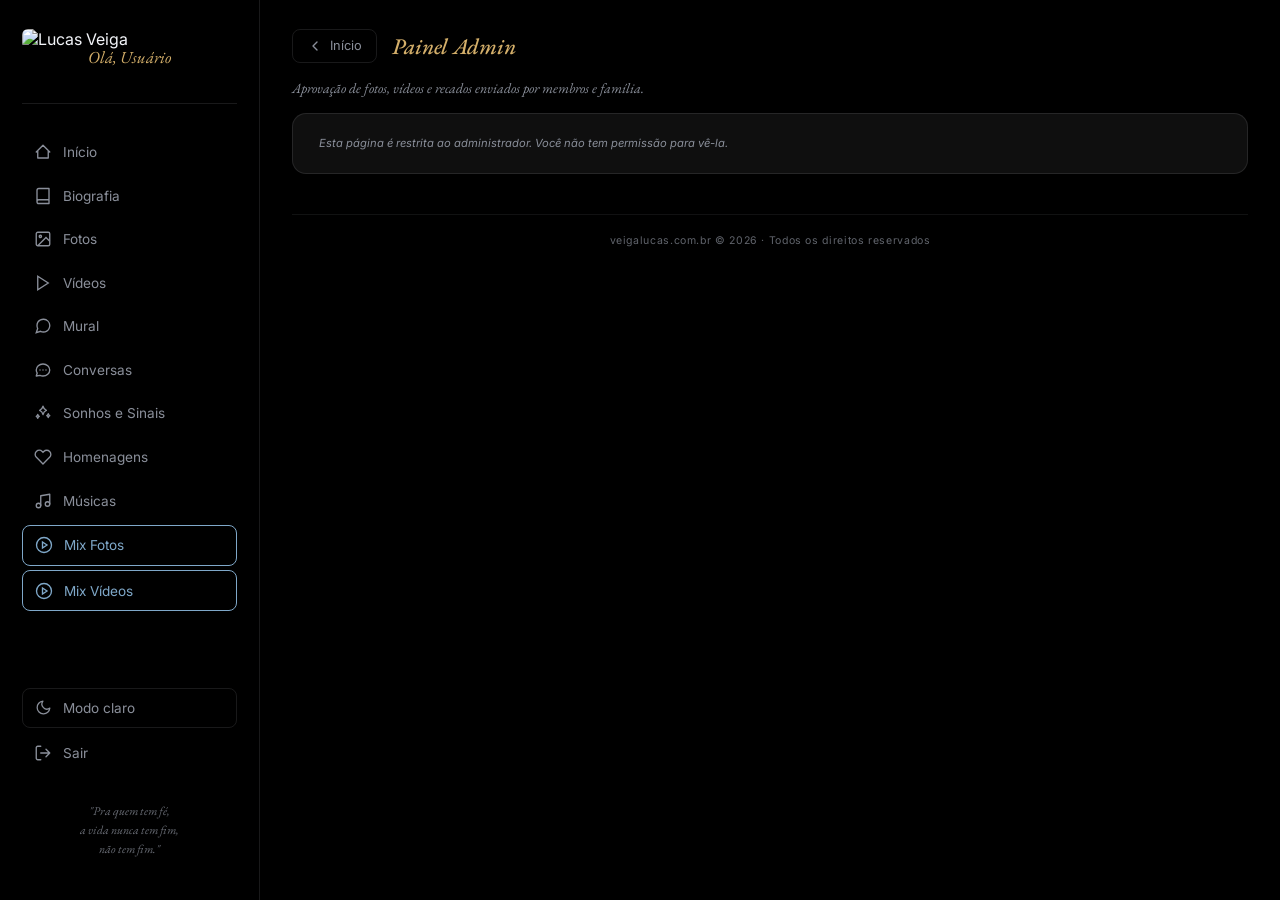
==== admin.html @ 3f037ad8 "primeira versão2" ====
<!DOCTYPE html>
<html lang="pt-BR">
<head>
<meta charset="UTF-8">
<meta name="viewport" content="width=device-width, initial-scale=1.0">
<title>Lucas Veiga — Painel Admin</title>
<link rel="preconnect" href="https://fonts.googleapis.com">
<link rel="preconnect" href="https://fonts.gstatic.com" crossorigin>
<link href="https://fonts.googleapis.com/css2?family=EB+Garamond:ital,wght@0,400;0,500;1,400&family=Inter:wght@300;400;500;600&display=swap" rel="stylesheet">
<link rel="stylesheet" href="css/membro.css">
<link rel="icon" type="image/png" href="images/logosemsig01_fundo_preto.png">
</head>
<body>

  <button id="menuToggle" class="menu-toggle" aria-label="Abrir menu">
    <svg width="22" height="22" viewBox="0 0 24 24" fill="none" stroke="currentColor" stroke-width="2">
      <path d="M3 6h18M3 12h18M3 18h18" stroke-linecap="round"/>
    </svg>
  </button>
  <div id="mobileHeader" class="mobile-header">
    <span class="mobile-logo">Lucas Veiga</span>
  </div>

  <div id="sidebarOverlay" class="sidebar-overlay"></div>

  <aside id="sidebar" class="sidebar">
    <button id="closeSidebar" class="close-sidebar" aria-label="Fechar menu">
      <svg width="18" height="18" viewBox="0 0 24 24" fill="none" stroke="currentColor" stroke-width="2">
        <path d="M6 6l12 12M18 6L6 18" stroke-linecap="round"/>
      </svg>
    </button>

    <div class="sidebar-scroll">
      <div class="sidebar-top">
        <div class="sidebar-image-wrap">
          <img src="images/logo04_fundo_noite_azul.png" alt="Lucas Veiga" class="sidebar-logo logo-dark">
          <img src="images/logo_coração02.png" alt="Lucas Veiga" class="sidebar-logo logo-light">
        </div>
      </div>

      <div class="sidebar-user sidebar-user-com-sino">
        <p class="sidebar-hello">Olá, <span id="userName">Usuário</span></p>
        <p class="sidebar-sub"></p>
      </div>

      <nav class="sidebar-nav">
        <a href="membro.html" class="nav-item">
          <svg width="18" height="18" viewBox="0 0 24 24" fill="none" stroke="currentColor" stroke-width="1.8"><path d="M3 12l9-9 9 9M5 10v10h14V10" stroke-linecap="round" stroke-linejoin="round"/></svg>
          <span>Início</span>
        </a>
        <a href="biografia.html" class="nav-item">
          <svg width="18" height="18" viewBox="0 0 24 24" fill="none" stroke="currentColor" stroke-width="1.8"><path d="M4 19.5A2.5 2.5 0 0 1 6.5 17H20M4 19.5A2.5 2.5 0 0 0 6.5 22H20V2H6.5A2.5 2.5 0 0 0 4 4.5v15z" stroke-linecap="round" stroke-linejoin="round"/></svg>
          <span>Biografia</span>
        </a>
        <a href="fotos.html" class="nav-item">
          <svg width="18" height="18" viewBox="0 0 24 24" fill="none" stroke="currentColor" stroke-width="1.8"><rect x="3" y="3" width="18" height="18" rx="2"/><circle cx="8.5" cy="8.5" r="1.5"/><path d="M21 15l-5-5L5 21"/></svg>
          <span>Fotos</span>
        </a>
        <a href="videos.html" class="nav-item">
          <svg width="18" height="18" viewBox="0 0 24 24" fill="none" stroke="currentColor" stroke-width="1.8"><polygon points="5 3 19 12 5 21 5 3"/></svg>
          <span>Vídeos</span>
        </a>
        <a href="mural.html" class="nav-item">
          <svg width="18" height="18" viewBox="0 0 24 24" fill="none" stroke="currentColor" stroke-width="1.8"><path d="M21 11.5a8.38 8.38 0 0 1-.9 3.8 8.5 8.5 0 0 1-7.6 4.7 8.38 8.38 0 0 1-3.8-.9L3 21l1.9-5.7a8.38 8.38 0 0 1-.9-3.8 8.5 8.5 0 0 1 4.7-7.6 8.38 8.38 0 0 1 3.8-.9h.5a8.48 8.48 0 0 1 8 8v.5z"/></svg>
          <span>Mural</span>
        </a>
        <a href="conversas.html" class="nav-item">
          <svg width="18" height="18" viewBox="0 0 24 24" fill="none" stroke="currentColor" stroke-width="1.8"><path d="M8 12h.01M12 12h.01M16 12h.01M21 12c0 4.418-4.03 8-9 8a9.86 9.86 0 0 1-4-.8L3 20l1.3-3.9A7.9 7.9 0 0 1 3 12c0-4.418 4.03-8 9-8s9 3.582 9 8z" stroke-linecap="round" stroke-linejoin="round"/></svg>
          <span>Conversas</span>
        </a>
        <a href="sonhos.html" class="nav-item">
          <svg width="18" height="18" viewBox="0 0 24 24" fill="none" stroke="currentColor" stroke-width="1.8"><path d="M12 3c.5 2 2 4.5 4.5 5.5C14 9.5 12.5 12 12 14c-.5-2-2-4.5-4.5-5.5C10 7.5 11.5 5 12 3z" stroke-linecap="round" stroke-linejoin="round"/><path d="M19 13c.3 1 .9 2 2 2.5-1.1.5-1.7 1.5-2 2.5-.3-1-.9-2-2-2.5 1.1-.5 1.7-1.5 2-2.5z" stroke-linecap="round" stroke-linejoin="round"/><path d="M5 14c.3 1 .9 2 2 2.5C5.9 17 5.3 18 5 19c-.3-1-.9-2-2-2.5C4.1 16 4.7 15 5 14z" stroke-linecap="round" stroke-linejoin="round"/></svg>
          <span>Sonhos e Sinais</span>
        </a>
        <a href="homenagens.html" class="nav-item">
          <svg width="18" height="18" viewBox="0 0 24 24" fill="none" stroke="currentColor" stroke-width="1.8"><path d="M20.84 4.61a5.5 5.5 0 0 0-7.78 0L12 5.67l-1.06-1.06a5.5 5.5 0 0 0-7.78 7.78l1.06 1.06L12 21.23l7.78-7.78 1.06-1.06a5.5 5.5 0 0 0 0-7.78z"/></svg>
          <span>Homenagens</span>
        </a>
        <a href="musicas.html" class="nav-item">
          <svg width="18" height="18" viewBox="0 0 24 24" fill="none" stroke="currentColor" stroke-width="1.8"><path d="M9 18V5l12-2v13" stroke-linecap="round" stroke-linejoin="round"/><circle cx="6" cy="18" r="3"/><circle cx="18" cy="16" r="3"/></svg>
          <span>Músicas</span>
        </a>
        <a href="admin.html" id="navAdminLink" class="nav-item active" style="display:none;">
          <svg width="18" height="18" viewBox="0 0 24 24" fill="none" stroke="currentColor" stroke-width="1.8"><path d="M9 12l2 2 4-4M21 12c0 4.97-4.03 9-9 9s-9-4.03-9-9 4.03-9 9-9 9 4.03 9 9z" stroke-linecap="round" stroke-linejoin="round"/></svg>
          <span>Painel Admin</span>
        </a>
        <button id="btnMixFotos" class="nav-item nav-item-mix">
          <svg width="18" height="18" viewBox="0 0 24 24" fill="none" stroke="currentColor" stroke-width="1.8"><circle cx="12" cy="12" r="10"/><polygon points="10 8 16 12 10 16 10 8"/></svg>
          <span>Mix Fotos</span>
        </button>
        <button id="btnMixVideos" class="nav-item nav-item-mix">
          <svg width="18" height="18" viewBox="0 0 24 24" fill="none" stroke="currentColor" stroke-width="1.8"><circle cx="12" cy="12" r="10"/><polygon points="10 8 16 12 10 16 10 8"/></svg>
          <span>Mix Vídeos</span>
        </button>
      </nav>

      <div class="sidebar-bottom">
        <button id="themeToggle" class="theme-toggle">
          <svg id="iconMoon" width="17" height="17" viewBox="0 0 24 24" fill="none" stroke="currentColor" stroke-width="1.8"><path d="M21 12.79A9 9 0 1 1 11.21 3 7 7 0 0 0 21 12.79z" stroke-linecap="round" stroke-linejoin="round"/></svg>
          <svg id="iconSun" width="17" height="17" viewBox="0 0 24 24" fill="none" stroke="currentColor" stroke-width="1.8" style="display:none"><circle cx="12" cy="12" r="4"/><path d="M12 2v2M12 20v2M4.93 4.93l1.41 1.41M17.66 17.66l1.41 1.41M2 12h2M20 12h2M6.34 17.66l-1.41 1.41M19.07 4.93l-1.41 1.41" stroke-linecap="round"/></svg>
          <span id="themeLabel">Modo claro</span>
        </button>

        <a href="index.html" id="btnSair" class="nav-item nav-sair">
          <svg width="18" height="18" viewBox="0 0 24 24" fill="none" stroke="currentColor" stroke-width="1.8"><path d="M9 21H5a2 2 0 0 1-2-2V5a2 2 0 0 1 2-2h4M16 17l5-5-5-5M21 12H9" stroke-linecap="round" stroke-linejoin="round"/></svg>
          <span>Sair</span>
        </a>

        <p class="sidebar-quote">"Pra quem tem fé,<br>a vida nunca tem fim,<br>não tem fim."</p>
      </div>
    </div>
  </aside>

  <main class="main-content">
    <div class="page-header">
      <a href="membro.html" class="back-link">
        <svg width="16" height="16" viewBox="0 0 24 24" fill="none" stroke="currentColor" stroke-width="2"><path d="M15 18l-6-6 6-6" stroke-linecap="round" stroke-linejoin="round"/></svg>
        Início
      </a>
      <h1>Painel Admin</h1>
    </div>
    <p class="mural-intro">Aprovação de fotos, vídeos e recados enviados por membros e família.</p>

    <div id="acessoNegado" class="content-section" style="display:none;">
      <p class="hint-text" style="margin:0;">Esta página é restrita ao administrador. Você não tem permissão para vê-la.</p>
    </div>

    <section id="listaPendentes">
      <div class="content-section">
        <div class="section-header">
          <h2><svg width="16" height="16" viewBox="0 0 24 24" fill="none" stroke="currentColor" stroke-width="2"><rect x="3" y="3" width="18" height="18" rx="2"/><circle cx="8.5" cy="8.5" r="1.5"/><path d="M21 15l-5-5L5 21"/></svg> Fotos e vídeos aguardando aprovação</h2>
        </div>
        <div id="admGrid" class="full-grid">
          <p class="hint-text" style="margin:0;">Carregando...</p>
        </div>
      </div>

      <div class="content-section">
        <div class="section-header">
          <h2><svg width="16" height="16" viewBox="0 0 24 24" fill="none" stroke="currentColor" stroke-width="2"><path d="M21 11.5a8.38 8.38 0 0 1-.9 3.8 8.5 8.5 0 0 1-7.6 4.7 8.38 8.38 0 0 1-3.8-.9L3 21l1.9-5.7a8.38 8.38 0 0 1-.9-3.8 8.5 8.5 0 0 1 4.7-7.6 8.38 8.38 0 0 1 3.8-.9h.5a8.48 8.48 0 0 1 8 8v.5z"/></svg> Recados aguardando aprovação</h2>
        </div>
        <div id="admGridRecados" class="full-grid">
          <p class="hint-text" style="margin:0;">Carregando...</p>
        </div>
      </div>

      <div class="content-section">
        <div class="section-header">
          <h2><svg width="16" height="16" viewBox="0 0 24 24" fill="none" stroke="currentColor" stroke-width="2"><path d="M12 3c.5 2 2 4.5 4.5 5.5C14 9.5 12.5 12 12 14c-.5-2-2-4.5-4.5-5.5C10 7.5 11.5 5 12 3z"/></svg> Sonhos e Sinais aguardando aprovação</h2>
        </div>
        <div id="admGridSonhos" class="full-grid">
          <p class="hint-text" style="margin:0;">Carregando...</p>
        </div>
      </div>

      <div class="content-section">
        <div class="section-header">
          <h2><svg width="16" height="16" viewBox="0 0 24 24" fill="none" stroke="currentColor" stroke-width="2"><path d="M8 12h.01M12 12h.01M16 12h.01M21 12c0 4.418-4.03 8-9 8a9.86 9.86 0 0 1-4-.8L3 20l1.3-3.9A7.9 7.9 0 0 1 3 12c0-4.418 4.03-8 9-8s9 3.582 9 8z"/></svg> Comentários aguardando aprovação</h2>
        </div>
        <div id="admGridComentarios" class="full-grid">
          <p class="hint-text" style="margin:0;">Carregando...</p>
        </div>
      </div>

      <div class="content-section">
        <div class="section-header">
          <h2><svg width="16" height="16" viewBox="0 0 24 24" fill="none" stroke="currentColor" stroke-width="2"><path d="M8 12h.01M12 12h.01M16 12h.01M21 12c0 4.418-4.03 8-9 8a9.86 9.86 0 0 1-4-.8L3 20l1.3-3.9A7.9 7.9 0 0 1 3 12c0-4.418 4.03-8 9-8s9 3.582 9 8z"/></svg> Conversas aguardando aprovação</h2>
        </div>
        <div id="admGridConversas" class="full-grid">
          <p class="hint-text" style="margin:0;">Carregando...</p>
        </div>
      </div>

      <div class="content-section">
        <div class="section-header">
          <h2><svg width="16" height="16" viewBox="0 0 24 24" fill="none" stroke="currentColor" stroke-width="2"><path d="M20.84 4.61a5.5 5.5 0 0 0-7.78 0L12 5.67l-1.06-1.06a5.5 5.5 0 0 0-7.78 7.78l1.06 1.06L12 21.23l7.78-7.78 1.06-1.06a5.5 5.5 0 0 0 0-7.78z"/></svg> Homenagens aguardando aprovação</h2>
        </div>
        <div id="admGridHomenagens" class="full-grid">
          <p class="hint-text" style="margin:0;">Carregando...</p>
        </div>
      </div>
    </section>
    <footer class="site-footer">veigalucas.com.br © 2026 · Todos os direitos reservados</footer>
  </main>

  <!-- Mix Fotos / Vídeos -->
  <div id="mixOverlay" class="mix-overlay">
    <div class="mix-stage" id="mixStage"></div>
    <p id="mixCaption" class="mix-caption"></p>
    <button id="mixClose" class="mix-close" aria-label="Fechar">
      <svg width="20" height="20" viewBox="0 0 24 24" fill="none" stroke="currentColor" stroke-width="2"><path d="M6 6l12 12M18 6L6 18" stroke-linecap="round"/></svg>
    </button>
  </div>

  <script src="https://cdn.jsdelivr.net/npm/@supabase/supabase-js@2"></script>
  <script src="js/site-modal.js"></script>
  <script src="js/common.js"></script>
  <script src="js/mix-fotos.js"></script>
  <script src="js/admin.js"></script>
  <script>
    if (sessionStorage.getItem('papelUsuario') === 'admin') {
      const linkAdmin = document.getElementById('navAdminLink');
      if (linkAdmin) linkAdmin.style.display = '';
    }
  </script>
</body>
</html>
---- css/membro.css ----
:root{
  --bg: #000000;
  --bg-secondary: #000000;
  --card-bg: #0f0f0f;
  --card-inner: #1a1a1a;
  --ink: #f2f4f8;
  --ink-dim: #8a8f9a;
  --line: rgba(242,244,248,0.1);
  --accent: #d4af6a;
  --accent-dim: rgba(212,175,106,0.15);
  --accent-ink: #01020c;
  --badge-privado: #4a5568;
  --badge-pendente: #8a6d1f;
  --badge-aprovado: #2f6b4f;
}

[data-theme="light"]{
  --bg: #f8f7f4;
  --bg-secondary: #f8f7f4;
  --card-bg: #ffffff;
  --card-inner: #f3f1eb;
  --ink: #241d13;
  --ink-dim: #5c5346;
  --line: rgba(36,29,19,0.14);
  --accent: #8a5f28;
  --accent-dim: rgba(138,95,40,0.14);
  --accent-ink: #ffffff;
  --badge-privado: #6b5f4d;
  --badge-pendente: #9c7420;
  --badge-aprovado: #567048;
}

*{
  box-sizing: border-box;
}

html, body{
  margin:0;
  padding:0;
  background: var(--bg);
  color: var(--ink);
  font-family: 'Inter', sans-serif;
  -webkit-font-smoothing: antialiased;
  width: 100%;
  max-width: 100%;
  overflow-x: hidden;
  transition: background 0.3s, color 0.3s;
}

body{
  display: flex;
  min-height: 100vh;
}

a{ text-decoration: none; color: inherit; }

::-webkit-scrollbar{
  width: 6px;
  height: 6px;
}
::-webkit-scrollbar-track{
  background: transparent;
}
::-webkit-scrollbar-thumb{
  background: var(--line);
  border-radius: 10px;
}
::-webkit-scrollbar-thumb:hover{
  background: var(--accent-dim);
}

/* ===== Sidebar ===== */
.sidebar{
  width: 260px;
  flex-shrink: 0;
  background: var(--bg-secondary);
  border-right: 1px solid var(--line);
  display: flex;
  flex-direction: column;
  position: sticky;
  top: 0;
  height: 100vh;
  overflow: hidden;
}

.sidebar-scroll{
  flex: 1;
  overflow-y: auto;
  overflow-x: hidden;
  display: flex;
  flex-direction: column;
  padding: 1.8rem 1.4rem;
  scrollbar-width: thin;
  scrollbar-color: var(--line) transparent;
}

.close-sidebar{
  display: none;
  align-self: flex-end;
  background: none;
  border: none;
  color: var(--ink-dim);
  cursor: pointer;
  margin: 0.6rem 0.6rem 0 0;
}

.sidebar-top{
  margin-bottom: -0.6rem;
  position: relative;
}

.sidebar-image-wrap{
  position: relative;
}

.sidebar-logo{
  width: 100%;
  height: auto;
  display: block;
  border-radius: 6px;
}

.logo-light{ display: none; }
.logo-dark{ display: block; }

[data-theme="light"] .logo-dark{ display: none; }
[data-theme="light"] .logo-light{ display: block; }

.sidebar-image-wrap::after{
  content: '';
  position: absolute;
  inset: 0;
  pointer-events: none;
  display: none;
}
[data-theme="light"] .sidebar-image-wrap::after{
  display: block;
  background:
    linear-gradient(to bottom, var(--bg-secondary) 0%, transparent 18%, transparent 82%, var(--bg-secondary) 100%),
    linear-gradient(to right, var(--bg-secondary) 0%, transparent 12%, transparent 88%, var(--bg-secondary) 100%);
}

.sidebar-user{
  text-align: center;
  margin-bottom: 1.8rem;
  padding: 0.4rem 0 1.4rem;
  border-bottom: 1px solid var(--line);
}

.sidebar-hello{
  font-family: 'EB Garamond', serif;
  font-style: italic;
  font-size: 1.05rem;
  margin: 0;
  color: var(--accent);
}

.sidebar-sub{
  font-size: 0.7rem;
  color: var(--ink-dim);
  margin: 0.2rem 0 0 0;
}

/* ===== Carta + Sino + Caneta embaixo da saudação, tudo centralizado ===== */
.sidebar-user-com-sino{
  display: flex;
  flex-direction: column;
  align-items: center;
  gap: 0.6rem;
  position: relative;
  width: 100%;
}
.sidebar-user-icons{
  display: flex;
  align-items: center;
  justify-content: center;
  gap: 0.6rem;
  width: 100%;
}
.sidebar-user-com-sino .notification-bell{
  width: 30px;
  height: 30px;
  flex-shrink: 0;
}
.notification-bell.has-unread{
  background: var(--accent);
  color: var(--accent-ink);
  border-color: var(--accent);
}
.notification-bell.has-unread:hover{
  opacity: 0.88;
}

.sidebar-nav{
  display: flex;
  flex-direction: column;
  gap: 0.3rem;
}

.nav-item{
  display: flex;
  align-items: center;
  gap: 0.7rem;
  padding: 0.65rem 0.7rem;
  border-radius: 8px;
  font-size: 0.85rem;
  color: var(--ink-dim);
  transition: background 0.2s, color 0.2s;
  cursor: pointer;
  border: none;
  background: none;
  font-family: 'Inter', sans-serif;
  width: 100%;
  text-align: left;
}
.nav-item small{
  display: block;
  font-size: 0.65rem;
  opacity: 0.7;
  font-weight: 400;
}
.nav-item:hover{
  background: var(--accent-dim);
  color: var(--ink);
}
.nav-item.active{
  background: var(--accent-dim);
  color: var(--accent);
}

.nav-item-cta{
  margin-top: 0.4rem;
  border: 1px solid var(--accent);
  color: var(--accent);
  font-weight: 500;
}
.nav-item-cta:hover{
  background: var(--accent);
  color: var(--accent-ink);
}

.nav-item-mix{
  border: 1px solid #7fa8c9;
  color: #7fa8c9;
}
.nav-item-mix:hover{
  background: rgba(127,168,201,0.15);
  color: var(--ink);
}

.sidebar-bottom{
  margin-top: auto;
  display: flex;
  flex-direction: column;
  gap: 0.4rem;
  padding-top: 1.4rem;
}

.theme-toggle{
  display: flex;
  align-items: center;
  gap: 0.7rem;
  padding: 0.65rem 0.7rem;
  border-radius: 8px;
  font-size: 0.85rem;
  color: var(--ink-dim);
  background: none;
  border: 1px solid var(--line);
  cursor: pointer;
  font-family: 'Inter', sans-serif;
  transition: background 0.2s, color 0.2s;
}
.theme-toggle:hover{
  background: var(--accent-dim);
  color: var(--ink);
}

.nav-sair{
  color: var(--ink-dim);
}

.sidebar-quote{
  font-family: 'EB Garamond', serif;
  font-style: italic;
  font-size: 0.75rem;
  line-height: 1.6;
  color: var(--ink-dim);
  text-align: center;
  margin-top: 1.4rem;
  opacity: 0.75;
}

/* ===== Sino / Carta / Caneta de notificação ===== */
.notification-bell{
  width: 34px;
  height: 34px;
  border-radius: 50%;
  border: 1px solid var(--line);
  background: var(--card-bg);
  color: var(--ink-dim);
  display: flex;
  align-items: center;
  justify-content: center;
  cursor: pointer;
  position: relative;
}
.notification-bell:hover{
  color: var(--accent);
  border-color: var(--accent);
}
.notification-bell .bell-dot{
  position: absolute;
  top: -2px;
  right: -2px;
  width: 10px;
  height: 10px;
  border-radius: 50%;
  background: #d9756a;
  border: 2px solid var(--bg-secondary);
  display: none;
}
.notification-bell.has-unread .bell-dot{
  display: none;
}

/* ===== Mobile header / hamburger ===== */
.menu-toggle{
  display: none;
  position: fixed;
  top: 14px;
  left: 14px;
  z-index: 200;
  width: 38px;
  height: 38px;
  border-radius: 50%;
  background: var(--card-bg);
  border: 1px solid var(--line);
  color: var(--ink);
  align-items: center;
  justify-content: center;
  cursor: pointer;
}

.mobile-header{
  display: none;
}

.sidebar-overlay{
  display: none;
  position: fixed;
  inset: 0;
  background: rgba(0,0,0,0.6);
  z-index: 150;
}
.sidebar-overlay.active{
  display: block;
}

/* ===== Conteúdo principal ===== */
.main-content{
  flex: 1;
  padding: 1.8rem 2rem 3rem;
  max-width: 100%;
  overflow-x: hidden;
  background: var(--bg-secondary);
}

.site-footer{
  margin-top: 2.5rem;
  padding-top: 1.2rem;
  border-top: 1px solid var(--line);
  text-align: center;
  font-size: 0.66rem;
  letter-spacing: 0.06em;
  color: var(--ink-dim);
  opacity: 0.7;
}

.hero-banner{
  position: relative;
  border-radius: 14px;
  overflow: hidden;
  margin-bottom: 1.6rem;
  width: 100%;
  /* Deve sempre corresponder à proporção real da imagem do banner em uso
     (bannersuperior_dashboard5.png = 1774x887). Se trocar a imagem, atualizar aqui. */
  aspect-ratio: 1774 / 887;
  max-height: 540px;
  border: 1px solid var(--line);
  background: #0d1b2e;
}

[data-theme="light"] .hero-banner{
  border: none;
  background: #f8f7f4;
}

.hero-slides{
  position: relative;
  width: 100%;
  height: 100%;
}

.hero-slide{
  position: absolute;
  inset: 0;
  display: flex;
  align-items: center;
  opacity: 0;
  transition: opacity 0.8s ease;
  pointer-events: none;
}
.hero-slide.active{
  opacity: 1;
  pointer-events: auto;
}

.hero-image{
  position: absolute;
  inset: 0;
  width: 100%;
  height: 100%;
  object-fit: cover;
  object-position: center 63%;
}

.hero-text{
  position: relative;
  z-index: 2;
  padding: 1.8rem 2.2rem;
  width: 100%;
}

.hero-text h1{
  /* Cursiva limpa, no espírito da assinatura do Lucas */
  font-family: 'Dancing Script', cursive;
  font-weight: 600;
  font-style: normal;
  letter-spacing: 0.01em;
  font-size: clamp(2.2rem, 4vw, 3.2rem);
  margin: 0 0 0.4rem 0;
  color: #8a5a1f;
}

.hero-text p{
  font-style: italic;
  font-size: 1.05rem;
  color: #3a3226;
  margin: 0;
  font-weight: 500;
}

/* ===== Grupo de 3 fotos favoritas por slide — sem cortar imagem ===== */
.hero-favorita-group{
  display: flex;
  width: 100%;
  height: 100%;
  gap: 3px;
  background: #000;
}

.hero-favorita-item{
  flex: 1;
  height: 100%;
  background-size: contain;
  background-repeat: no-repeat;
  background-position: center;
  position: relative;
  background-color: #000;
}

.hero-favorita-item-overlay{
  position: absolute;
  inset: 0;
  background: linear-gradient(to top, rgba(0,0,0,0.65), transparent 55%);
  pointer-events: none;
}

.hero-favorita-item-tag{
  position: absolute;
  bottom: 10px;
  left: 10px;
  right: 10px;
  z-index: 2;
  font-size: 0.7rem;
  color: #fff;
  font-weight: 500;
  text-shadow: 0 1px 4px rgba(0,0,0,0.9);
}
.hero-favorita-item-tag small{
  display: block;
  font-weight: 400;
  opacity: 0.9;
  font-size: 0.65rem;
}

.hero-dots{
  position: absolute;
  bottom: 12px;
  left: 50%;
  transform: translateX(-50%);
  z-index: 3;
  display: flex;
  gap: 0.4rem;
}

.hero-dot{
  width: 7px;
  height: 7px;
  border-radius: 50%;
  background: rgba(255,255,255,0.4);
  transition: background 0.2s;
}
.hero-dot.active{
  background: #fff;
}

/* ===== Aviso de progresso para completar próximo grupo de favoritas ===== */
.hero-banner-aviso{
  font-size: 0.75rem;
  color: var(--accent);
  font-style: italic;
  margin: -0.4rem 0 1rem 0;
  display: none;
}
.hero-banner-aviso.visivel{
  display: block;
}

.content-section{
  background: var(--card-bg);
  border: 1px solid var(--line);
  border-radius: 14px;
  padding: 1.4rem 1.6rem;
  margin-bottom: 1.4rem;
}

.section-header{
  display: flex;
  align-items: center;
  justify-content: space-between;
  margin-bottom: 1rem;
}

.section-header h2{
  display: flex;
  align-items: center;
  gap: 0.5rem;
  font-family: 'Inter', sans-serif;
  font-weight: 600;
  font-size: 0.95rem;
  margin: 0;
  color: var(--accent);
}

.ver-todos{
  font-size: 0.75rem;
  color: var(--ink-dim);
}
.ver-todos:hover{ color: var(--accent); }

.scroll-row{
  display: flex;
  gap: 0.9rem;
  overflow-x: auto;
  padding-bottom: 0.3rem;
}

.media-card{
  position: relative;
  flex-shrink: 0;
  width: 300px;
  height: 200px;
  border-radius: 10px;
  background: var(--card-inner);
  background-size: cover;
  background-position: center;
  border: 1px solid var(--line);
  overflow: visible;
  display: flex;
  align-items: flex-end;
  cursor: pointer;
}

.video-card{
  justify-content: center;
  align-items: center;
}

.play-btn{
  width: 40px;
  height: 40px;
  border-radius: 50%;
  background: var(--accent-dim);
  border: 1px solid var(--accent);
  backdrop-filter: blur(4px);
  display: flex;
  align-items: center;
  justify-content: center;
  color: var(--accent);
  position: relative;
  z-index: 1;
}

.video-card-thumb{
  position: absolute;
  inset: 0;
  width: 100%;
  height: 100%;
  object-fit: cover;
  border-radius: 10px;
  z-index: 0;
  pointer-events: none;
  background: #000;
}

.media-tag{
  position: absolute;
  bottom: 0;
  left: 0;
  right: 0;
  padding: 0.45rem 0.6rem;
  font-size: 0.68rem;
  font-weight: 500;
  color: #fff;
  background: linear-gradient(to top, rgba(0,0,0,0.75), transparent);
  display: flex;
  justify-content: space-between;
  gap: 0.4rem;
  border-radius: 0 0 10px 10px;
}
[data-theme="light"] .media-tag{
  background: linear-gradient(to top, rgba(0,0,0,0.55), transparent);
}
.media-tag em{
  font-style: normal;
  opacity: 0.8;
  flex-shrink: 0;
}
.media-tag span{
  overflow: hidden;
  text-overflow: ellipsis;
  white-space: nowrap;
}

.media-caption{
  position: absolute;
  bottom: 0;
  left: 0;
  right: 0;
  padding: 1.6rem 0.7rem 0.55rem 0.7rem;
  font-size: 0.7rem;
  font-weight: 500;
  color: #ffffff;
  background: linear-gradient(to top, rgba(0,0,0,0.82), rgba(0,0,0,0.35) 65%, transparent);
  display: flex;
  justify-content: space-between;
  align-items: flex-end;
  gap: 0.4rem;
  border-radius: 0 0 10px 10px;
  text-shadow: 0 1px 4px rgba(0,0,0,0.6);
}
.media-caption em{
  font-style: normal;
  opacity: 0.8;
  flex-shrink: 0;
}

.photo-card{
  width: 220px;
  height: 220px;
}

.badge{
  position: absolute;
  top: 8px;
  left: 8px;
  font-size: 0.6rem;
  padding: 0.25rem 0.55rem;
  border-radius: 20px;
  color: #fff;
  font-weight: 500;
  letter-spacing: 0.02em;
  z-index: 2;
}
.badge-privado{ background: var(--badge-privado); }
.badge-pendente{ background: var(--badge-pendente); }
.badge-aprovado{ background: var(--badge-aprovado); }

/* ===== Marcação de foto favoritada no card — pendurada no canto ===== */
.media-card-favorita-marca{
  position: absolute;
  top: -8px;
  right: -8px;
  width: 24px;
  height: 24px;
  border-radius: 50%;
  background: var(--accent);
  border: 2px solid var(--card-bg);
  color: var(--accent-ink);
  display: flex;
  align-items: center;
  justify-content: center;
  font-size: 0.78rem;
  z-index: 4;
  pointer-events: none;
  box-shadow: 0 2px 6px rgba(0,0,0,0.4);
}

.hint-text{
  font-size: 0.7rem;
  color: var(--ink-dim);
  margin: 0.8rem 0 1.1rem 0;
  font-style: italic;
}

/* ===== Mural — introdução ===== */
.mural-intro{
  font-family: 'EB Garamond', serif;
  font-style: italic;
  font-size: 0.88rem;
  color: var(--ink-dim);
  margin: -0.4rem 0 1rem 0;
}

/* ===== Marquee automático ===== */
.marquee-wrap{
  overflow: hidden;
  position: relative;
  -webkit-mask-image: linear-gradient(to right, transparent, black 5%, black 95%, transparent);
  mask-image: linear-gradient(to right, transparent, black 5%, black 95%, transparent);
  padding-top: 10px;
}

.marquee-track{
  display: flex;
  gap: 1rem;
  width: max-content;
  animation: scrollLeft 35s linear infinite;
}

.marquee-track.marquee-vazio{
  animation: none;
  width: 100%;
  /* Altura reservada igual à dos cards de mídia (140px) para que todas as
     seções do dashboard tenham o mesmo tamanho, com ou sem conteúdo */
  min-height: 200px;
  display: flex;
  align-items: center;
}

/* Poucos itens (não atravessam a tela): exibe uma vez, sem deslizar */
.marquee-track.marquee-estatico{
  animation: none;
  width: 100%;
}

.marquee-wrap:has(.marquee-track.marquee-vazio){
  -webkit-mask-image: none;
  mask-image: none;
}

.marquee-wrap:hover .marquee-track{
  animation-play-state: paused;
}

@keyframes scrollLeft{
  from{ transform: translateX(0); }
  to{ transform: translateX(-50%); }
}

/* ===== Card de recado ===== */
.recado-card{
  position: relative;
  flex-shrink: 0;
  width: 310px;
  background: var(--card-inner);
  border: 1px solid var(--line);
  border-left: 3px solid var(--accent);
  border-radius: 10px;
  padding: 1.2rem 1.1rem 1rem;
  transition: transform 0.25s ease, box-shadow 0.25s ease;
  cursor: pointer;
}

.recado-card:hover{
  transform: translateY(-4px) rotate(-0.5deg);
  box-shadow: 0 8px 20px rgba(0,0,0,0.25);
}

.recado-card.color-a{ border-left-color: #d4af6a; }
.recado-card.color-b{ border-left-color: #7fa8c9; }
.recado-card.color-c{ border-left-color: #d98ea0; }
.recado-card.color-d{ border-left-color: #8fbf8a; }

.recado-card p{
  font-family: 'EB Garamond', serif;
  font-style: italic;
  font-size: 0.82rem;
  line-height: 1.5;
  margin: 0 0 0.6rem 0;
  color: var(--ink);
}

.recado-emoji{
  position: absolute;
  top: 0.7rem;
  right: 0.8rem;
  font-size: 0.95rem;
  opacity: 0.85;
  animation: recadoBounce 2.6s ease-in-out infinite;
}

@keyframes recadoBounce{
  0%,100%{ transform: translateY(0) scale(1); }
  50%{ transform: translateY(-3px) scale(1.15); }
}

.recado-autor{
  display: block;
  font-size: 0.72rem;
  color: var(--accent);
  font-weight: 600;
}

.recado-tipo{
  display: inline-block;
  font-size: 0.6rem;
  color: var(--ink-dim);
  text-transform: uppercase;
  letter-spacing: 0.05em;
  margin-bottom: 0.4rem;
}

.recado-card-media{
  padding-top: 1.1rem;
}

.recado-media-thumb{
  width: 100%;
  height: 90px;
  border-radius: 8px;
  margin-bottom: 0.5rem;
  background: linear-gradient(135deg, var(--accent-dim), var(--card-bg));
  border: 1px dashed var(--line);
}

/* ===== Formulário Adicionar Conteúdo ===== */
.form-grid{
  display: grid;
  grid-template-columns: 1.3fr 1fr;
  gap: 1.6rem;
}

.form-left textarea{
  width: 100%;
  min-height: 100px;
  padding: 0.8rem;
  border-radius: 8px;
  border: 1px solid var(--line);
  background: var(--card-inner);
  color: var(--ink);
  font-family: 'Inter', sans-serif;
  font-size: 0.85rem;
  resize: vertical;
  margin-bottom: 0.8rem;
}
.form-left textarea::placeholder{ color: var(--ink-dim); }

.form-row-duas-colunas{
  display: grid;
  grid-template-columns: 1fr 1fr;
  gap: 0.8rem;
}

.upload-box{
  display: flex;
  align-items: center;
  gap: 0.8rem;
  padding: 1rem;
  border: 1px dashed var(--line);
  border-radius: 8px;
  cursor: pointer;
  color: var(--ink-dim);
  font-size: 0.78rem;
  transition: border-color 0.2s, background 0.2s;
}
.upload-box:hover{
  border-color: var(--accent);
  background: var(--accent-dim);
}
.upload-box small{ opacity: 0.7; }

.visibility-title{
  font-size: 0.8rem;
  color: var(--ink-dim);
  margin: 0 0 0.7rem 0;
}

.visibility-option{
  display: block;
  padding: 0.6rem 0;
  border-bottom: 1px solid var(--line);
  cursor: pointer;
}
.visibility-option:last-of-type{ border-bottom: none; }

.check-label{
  display: flex;
  align-items: center;
  gap: 0.4rem;
  font-size: 0.85rem;
  margin-bottom: 0.15rem;
  color: var(--ink);
}

.visibility-option input{
  margin-right: 0.5rem;
  accent-color: var(--accent);
}

.visibility-option small{
  display: block;
  margin-left: 1.4rem;
  font-size: 0.68rem;
  color: var(--ink-dim);
}

.btn-publicar{
  width: 100%;
  margin-top: 1.2rem;
  padding: 0.75rem;
  border-radius: 8px;
  border: none;
  background: var(--accent);
  color: var(--accent-ink);
  font-family: 'Inter', sans-serif;
  font-weight: 500;
  font-size: 0.85rem;
  cursor: pointer;
  transition: opacity 0.2s;
}
.btn-publicar:hover{ opacity: 0.88; }

/* ===== Lista de arquivos acumulados no formulário de upload ===== */
.lista-arquivos-selecionados{
  margin: 0.6rem 0 0.8rem 0;
  padding: 0.7rem 0.8rem;
  border: 1px solid var(--line);
  border-radius: 8px;
  background: var(--card-inner);
}
.lista-arquivos-cabecalho{
  display: flex;
  align-items: center;
  justify-content: space-between;
  gap: 0.6rem;
  font-size: 0.72rem;
  color: var(--ink-dim);
  margin-bottom: 0.5rem;
  flex-wrap: wrap;
}
.btn-limpar-selecao{
  background: none;
  border: 1px solid var(--line);
  color: var(--ink-dim);
  font-size: 0.68rem;
  padding: 0.3rem 0.6rem;
  border-radius: 6px;
  cursor: pointer;
  font-family: 'Inter', sans-serif;
  transition: background 0.2s, color 0.2s;
  flex-shrink: 0;
  white-space: nowrap;
}
.btn-limpar-selecao:hover{
  background: var(--accent-dim);
  color: var(--accent);
}
.item-arquivo-selecionado{
  display: flex;
  align-items: center;
  justify-content: space-between;
  gap: 0.5rem;
  padding: 0.4rem 0.6rem;
  border: 1px solid var(--line);
  border-radius: 6px;
  background: var(--card-inner);
  font-size: 0.72rem;
  color: var(--ink);
  margin-bottom: 0.35rem;
}
.item-arquivo-selecionado span{
  overflow: hidden;
  text-overflow: ellipsis;
  white-space: nowrap;
}
.btn-remover-arquivo{
  background: none;
  border: none;
  color: var(--ink-dim);
  cursor: pointer;
  padding: 0.15rem;
  display: flex;
  align-items: center;
  justify-content: center;
  flex-shrink: 0;
  transition: color 0.2s;
}
.btn-remover-arquivo:hover{
  color: #e78a8a;
}

/* ===== Responsivo ===== */
@media (max-width: 900px){
  body{
    flex-direction: column;
  }

  .menu-toggle{
    display: flex;
  }

  .mobile-header{
    display: flex;
    align-items: center;
    justify-content: center;
    padding: 1rem 1rem;
    background: var(--bg-secondary);
    border-bottom: 1px solid var(--line);
    position: sticky;
    top: 0;
    z-index: 100;
  }

  .mobile-logo{
    font-family: 'EB Garamond', serif;
    font-style: italic;
    color: var(--accent);
    font-size: 1.1rem;
  }

  .sidebar{
    position: fixed;
    top: 0;
    left: 0;
    height: 100vh;
    z-index: 300;
    transform: translateX(-100%);
    transition: transform 0.3s ease;
    box-shadow: 4px 0 20px rgba(0,0,0,0.4);
  }

  .sidebar.open{
    transform: translateX(0);
  }

  .close-sidebar{
    display: flex;
  }

  .main-content{
    padding: 1.2rem 1rem 2.5rem;
  }

  .form-grid{
    grid-template-columns: 1fr;
  }

  .form-row-duas-colunas{
    grid-template-columns: 1fr;
  }

  .hero-banner{
    max-height: 220px;
    /* No celular volta a usar a imagem original (1774x887) — a versão
       larga é só para telas de desktop. */
    aspect-ratio: 1774 / 887;
  }

  .hero-text{
    padding: 0.7rem 0.9rem;
  }

  .hero-text h1{
    font-size: 0.9rem;
  }

  .hero-text p{
    font-size: 0.5rem;
  }
}

@media (prefers-reduced-motion: reduce){
  .marquee-track{ animation: none; }
  .recado-emoji{ animation: none; }
}

/* ===== Cabeçalho de subpáginas ===== */
.page-header{
  display: flex;
  align-items: center;
  gap: 0.9rem;
  margin-bottom: 1.4rem;
}

.back-link{
  display: flex;
  align-items: center;
  gap: 0.4rem;
  font-size: 0.8rem;
  color: var(--ink-dim);
  padding: 0.5rem 0.9rem;
  border: 1px solid var(--line);
  border-radius: 8px;
  transition: background 0.2s, color 0.2s;
  flex-shrink: 0;
}
.back-link:hover{
  background: var(--accent-dim);
  color: var(--accent);
}

.page-header h1{
  font-family: 'EB Garamond', serif;
  font-style: italic;
  font-weight: 500;
  font-size: 1.4rem;
  color: var(--accent);
  margin: 0;
}

/* ===== Grade completa (subpáginas de ano) ===== */
.full-grid{
  display: grid;
  grid-template-columns: repeat(auto-fill, minmax(260px, 1fr));
  gap: 1rem;
  padding-top: 6px;
}
.full-grid .media-card{
  width: 100%;
}

/* Homenagens tem cara de álbum/memorial — cards maiores, com moldura,
   diferente do resto do site (que é mais "grade de miniaturas"). */
.homenagens-grid{
  grid-template-columns: repeat(auto-fill, minmax(260px, 1fr));
  gap: 1.2rem;
}
.homenagens-grid .media-card{
  border: 1px solid rgba(200,160,90,0.35);
  box-shadow: 0 6px 20px rgba(0,0,0,0.3);
}
.homenagens-grid .media-caption{
  padding: 1.6rem 1rem 0.7rem;
  font-family: 'EB Garamond', serif;
  font-style: italic;
  font-size: 0.9rem;
}

.paginacao{
  display: flex;
  align-items: center;
  justify-content: center;
  gap: 1rem;
  margin-top: 1.3rem;
}
.paginacao-texto{
  font-size: 0.8rem;
  color: var(--ink-dim);
  min-width: 90px;
  text-align: center;
}
.paginacao .btn-limpar:disabled{
  opacity: 0.4;
  cursor: not-allowed;
}

/* ===== Canvas de desenho no Mural ===== */
.signature-box{
  border: 1px dashed var(--line);
  border-radius: 8px;
  padding: 0.8rem;
  margin-bottom: 0.8rem;
  background: var(--card-inner);
}

.signature-box canvas{
  width: 100%;
  height: 150px;
  display: block;
  background: var(--card-bg);
  border-radius: 6px;
  border: 1px solid var(--line);
  touch-action: none;
  cursor: crosshair;
}

.signature-actions{
  display: flex;
  justify-content: flex-end;
  margin-top: 0.5rem;
}

.btn-limpar{
  background: none;
  border: 1px solid var(--line);
  color: var(--ink-dim);
  font-size: 0.72rem;
  padding: 0.4rem 0.8rem;
  border-radius: 6px;
  cursor: pointer;
  font-family: 'Inter', sans-serif;
  transition: background 0.2s, color 0.2s;
}
.btn-limpar:hover{
  background: var(--accent-dim);
  color: var(--ink);
}

/* ===== Métodos de recado — abas ===== */
.method-intro{
  font-size: 0.82rem;
  color: var(--ink-dim);
  margin: 0 0 0.8rem 0;
}

.method-tabs{
  display: flex;
  gap: 0.6rem;
  flex-wrap: wrap;
  margin-bottom: 1.2rem;
}

.method-tab{
  display: flex;
  align-items: center;
  gap: 0.5rem;
  padding: 0.6rem 1rem;
  border-radius: 8px;
  border: 1px solid var(--line);
  background: var(--card-inner);
  color: var(--ink-dim);
  font-family: 'Inter', sans-serif;
  font-size: 0.8rem;
  cursor: pointer;
  transition: background 0.2s, color 0.2s, border-color 0.2s;
}
.method-tab:hover{
  color: var(--ink);
  border-color: var(--accent);
}
.method-tab.active{
  background: var(--accent);
  color: var(--accent-ink);
  border-color: var(--accent);
  font-weight: 500;
}

.method-panel{ display: none; }
.method-panel.active{ display: block; }

.method-desc{
  font-size: 0.78rem;
  color: var(--ink-dim);
  margin: 0 0 0.4rem 0;
  font-style: italic;
}

.method-example{
  font-size: 0.74rem;
  color: var(--accent);
  margin: 0 0 0.8rem 0;
  background: var(--accent-dim);
  border-radius: 6px;
  padding: 0.5rem 0.7rem;
}
.method-example em{ font-style: italic; }

/* ===== Identificação obrigatória ===== */
.identificacao-box{
  margin-top: 1rem;
  padding-top: 1rem;
  border-top: 1px solid var(--line);
}

.identificacao-label{
  display: block;
  font-size: 0.8rem;
  color: var(--ink);
  margin-bottom: 0.4rem;
}

.identificacao-label .obrigatorio{
  color: var(--accent);
  font-size: 0.7rem;
}

.identificacao-box input{
  width: 100%;
  padding: 0.65rem 0.8rem;
  border-radius: 6px;
  border: 1px solid var(--line);
  background: var(--card-inner);
  color: var(--ink);
  font-family: 'Inter', sans-serif;
  font-size: 0.85rem;
  box-sizing: border-box;
}
.identificacao-box input::placeholder{
  color: var(--ink-dim);
  opacity: 0.6;
}

.campo-erro{
  font-size: 0.72rem;
  color: #e78a8a;
  margin: 0.4rem 0 0 0;
  min-height: 1em;
}

/* ===== Ver mais (dashboard) ===== */
.ver-mais-row{
  display: flex;
  gap: 1rem;
  margin-top: 0.9rem;
  flex-wrap: wrap;
  align-items: center;
}

.ver-mais-link{
  font-size: 0.78rem;
  color: var(--accent);
  padding: 0.45rem 0.8rem;
  border: 1px solid var(--accent);
  border-radius: 20px;
  transition: background 0.2s, color 0.2s;
}
.ver-mais-link:hover{
  background: var(--accent);
  color: var(--accent-ink);
}

.btn-deixar-recado{
  font-size: 0.78rem;
  font-weight: 500;
  color: var(--accent-ink);
  background: var(--accent);
  padding: 0.45rem 1rem;
  border-radius: 20px;
  transition: opacity 0.2s;
}
.btn-deixar-recado:hover{ opacity: 0.88; }

/* ===== Campo Ano / Nome do evento ===== */
.ano-label{
  display: block;
  font-size: 0.78rem;
  color: var(--ink-dim);
  margin: 0 0 0.4rem 0;
}
.ano-label .obrigatorio{
  color: var(--accent);
  font-size: 0.7rem;
}
.ano-label .opcional{
  font-size: 0.68rem;
  opacity: 0.7;
}

.ano-input{
  width: 100%;
  padding: 0.65rem 0.8rem;
  margin-bottom: 0.8rem;
  border-radius: 6px;
  border: 1px solid var(--line);
  background: var(--card-inner);
  color: var(--ink);
  font-family: 'Inter', sans-serif;
  font-size: 0.85rem;
  box-sizing: border-box;
}
.ano-input::placeholder{
  color: var(--ink-dim);
  opacity: 0.6;
}

/* ===== Seções por ano (Fotos, Vídeos) ===== */
.year-header{
  margin-bottom: 0.9rem;
}

.year-badge{
  display: inline-block;
  font-family: 'EB Garamond', serif;
  font-style: italic;
  font-size: 1.15rem;
  color: var(--accent);
  padding: 0.2rem 0.9rem;
  border-left: 3px solid var(--accent);
  cursor: pointer;
  transition: opacity 0.2s;
}
.year-badge:hover{ opacity: 0.75; }

.year-badge-neutro{
  color: var(--ink-dim);
  border-left-color: var(--ink-dim);
  font-style: normal;
  font-size: 0.85rem;
}

/* ===== Ações da página de Fotos/Vídeos ===== */
.fotos-actions{
  margin-top: 1.2rem;
  margin-bottom: 1.4rem;
  display: flex;
  gap: 0.8rem;
  flex-wrap: wrap;
}

.btn-misturar{
  display: inline-flex;
  align-items: center;
  gap: 0.5rem;
  font-size: 0.82rem;
  font-weight: 500;
  color: var(--accent-ink);
  background: var(--accent);
  padding: 0.55rem 1.1rem;
  border-radius: 20px;
  transition: opacity 0.2s;
  cursor: pointer;
}
.btn-misturar:hover{ opacity: 0.88; }

/* ===== Navegação rápida por ano — redesenhada no padrão do site ===== */
.year-nav{
  display: flex;
  flex-wrap: wrap;
  gap: 0.55rem;
  margin: 0 0 1.6rem 0;
  padding: 1.1rem 1.3rem;
  background: var(--card-bg);
  border: 1px solid var(--line);
  border-radius: 14px;
}

.year-nav-pill{
  font-family: 'EB Garamond', serif;
  font-style: italic;
  font-size: 0.88rem;
  color: var(--ink-dim);
  padding: 0.4rem 1rem;
  border: 1px solid var(--line);
  border-radius: 20px;
  background: var(--card-inner);
  transition: background 0.2s, color 0.2s, border-color 0.2s;
}
.year-nav-pill:hover{
  background: var(--accent-dim);
  color: var(--accent);
  border-color: var(--accent);
}
.year-nav-pill-neutro{
  font-style: normal;
  font-family: 'Inter', sans-serif;
  font-size: 0.72rem;
  opacity: 0.75;
}

/* ===== Aviso de visitante ===== */
.visitante-aviso{
  margin: -0.6rem 0 1.1rem 0;
  text-align: center;
}

/* ===== Galeria embaralhada (lightbox) ===== */
.gallery-lightbox{
  display: none;
  position: fixed;
  inset: 0;
  background: rgba(1,2,12,0.92);
  backdrop-filter: blur(6px);
  z-index: 500;
  align-items: center;
  justify-content: center;
  padding: 1.5rem;
}
.gallery-lightbox.active{ display: flex; }

.gallery-lightbox-inner{
  position: relative;
  width: 100%;
  max-width: 720px;
  display: flex;
  flex-direction: column;
  align-items: center;
  gap: 0.8rem;
}

.gallery-lightbox-close{
  position: absolute;
  top: -3.2rem;
  right: 0;
  background: rgba(0,0,0,0.8);
  border: 1px solid rgba(255,255,255,0.35);
  color: #ffffff;
  width: 38px;
  height: 38px;
  border-radius: 50%;
  display: flex;
  align-items: center;
  justify-content: center;
  cursor: pointer;
  transition: background 0.2s;
  z-index: 10;
}
.gallery-lightbox-close:hover{ background: rgba(0,0,0,1); }

.gallery-lightbox-title{
  font-family: 'EB Garamond', serif;
  font-style: italic;
  font-size: 1.3rem;
  color: var(--accent);
  margin: 0;
}

.gallery-lightbox-stage{
  display: flex;
  align-items: center;
  gap: 0.8rem;
  width: 100%;
  justify-content: center;
}

.gallery-lightbox-track{
  width: 100%;
  max-width: 480px;
  display: flex;
  justify-content: center;
}

.gallery-lightbox-track .media-card,
.gallery-lightbox-track .recado-card{
  width: 100% !important;
  height: 340px !important;
}

.gallery-lightbox-nav{
  flex-shrink: 0;
  width: 42px;
  height: 42px;
  border-radius: 50%;
  background: rgba(255,255,255,0.08);
  border: 1px solid var(--line);
  color: var(--ink);
  display: flex;
  align-items: center;
  justify-content: center;
  cursor: pointer;
  transition: background 0.2s;
}
.gallery-lightbox-nav:hover{ background: rgba(255,255,255,0.18); }

.gallery-lightbox-counter{
  font-size: 0.78rem;
  color: var(--ink-dim);
  margin: 0;
}

/* ===== Detalhe de item individual (foto/vídeo/recado) ===== */
.photo-lightbox{
  display: none;
  position: fixed;
  inset: 0;
  background: rgba(1,2,12,0.92);
  backdrop-filter: blur(6px);
  z-index: 550;
  align-items: center;
  justify-content: center;
  padding: 1.2rem;
  overflow-y: auto;
}
.photo-lightbox.active{ display: flex; }

.photo-lightbox-inner{
  position: relative;
  width: 100%;
  max-width: 560px;
  background: var(--card-bg);
  border: 1px solid var(--line);
  border-radius: 14px;
  padding: 1.6rem;
  display: flex;
  flex-direction: column;
  align-items: center;
  gap: 0.6rem;
  margin: auto;
}

.photo-lightbox-inner > .gallery-lightbox-close{
  position: absolute;
  top: 0.8rem;
  right: 0.8rem;
  background: rgba(0,0,0,0.82);
  border: 1px solid rgba(255,255,255,0.4);
  width: 34px;
  height: 34px;
}
.photo-lightbox-inner > .gallery-lightbox-close:hover{
  background: rgba(0,0,0,1);
}

.photo-lightbox-preview{
  width: 100%;
  height: 380px;
  border-radius: 10px;
  background-color: #000;
  background-size: contain;
  background-repeat: no-repeat;
  background-position: center;
  border: 1px solid var(--line);
  margin-top: 0.7rem;
}

.photo-lightbox-evento{
  font-size: 0.78rem;
  color: var(--accent);
  font-weight: 600;
  margin: 0;
  text-align: center;
}

.photo-lightbox-caption{
  font-family: 'EB Garamond', serif;
  font-style: italic;
  font-size: 0.95rem;
  color: var(--ink);
  margin: 0;
  text-align: center;
  line-height: 1.5;
}

.photo-lightbox-year{
  font-size: 0.72rem;
  color: var(--ink-dim);
  margin: 0;
}

.btn-favoritar{
  width: 100%;
  padding: 0.6rem;
  border-radius: 20px;
  border: 1px solid var(--accent);
  background: transparent;
  color: var(--accent);
  font-family: 'Inter', sans-serif;
  font-size: 0.78rem;
  font-weight: 500;
  cursor: pointer;
  transition: background 0.2s, color 0.2s;
}
.btn-favoritar:hover{
  background: var(--accent-dim);
}
.btn-favoritar.is-favorita{
  background: var(--accent);
  color: var(--accent-ink);
}

.escolha-substituir{
  width: 100%;
  border-top: 1px solid var(--line);
  padding-top: 0.7rem;
  margin-top: 0.3rem;
}

.escolha-substituir-titulo{
  font-size: 0.75rem;
  color: var(--ink-dim);
  margin: 0 0 0.5rem 0;
}

.escolha-substituir-item{
  display: block;
  width: 100%;
  text-align: left;
  padding: 0.5rem 0.65rem;
  margin-bottom: 0.35rem;
  border-radius: 6px;
  border: 1px solid var(--line);
  background: var(--card-inner);
  color: var(--ink);
  font-size: 0.72rem;
  cursor: pointer;
  transition: background 0.2s;
}
.escolha-substituir-item:hover{
  background: var(--accent-dim);
}

/* ===== Preview de vídeo no lightbox de detalhe ===== */
.video-lightbox-preview{
  width: 100%;
  height: 380px;
  border-radius: 10px;
  background: linear-gradient(135deg, var(--accent-dim), var(--card-inner));
  border: 1px solid var(--line);
  display: flex;
  align-items: center;
  justify-content: center;
  margin-top: 0.7rem;
}

.video-lightbox-play{
  width: 72px;
  height: 72px;
  border-radius: 50%;
  background: rgba(255,255,255,0.08);
  border: 1px solid var(--accent);
  color: var(--accent);
  display: flex;
  align-items: center;
  justify-content: center;
}

/* ===== Preview de recado no lightbox de detalhe ===== */
.recado-lightbox-preview{
  width: 100%;
  border-radius: 10px;
  background: var(--card-inner);
  border-left: 3px solid var(--accent);
  padding: 1.4rem 1.5rem;
  margin-top: 0.7rem;
  min-height: 200px;
  display: flex;
  align-items: center;
  justify-content: center;
}
.recado-lightbox-preview p{
  font-family: 'EB Garamond', serif;
  font-style: italic;
  font-size: 1.15rem;
  color: var(--ink);
  margin: 0;
  text-align: center;
  line-height: 1.6;
}

.lightbox-privado-aviso{
  font-size: 0.75rem;
  color: var(--ink-dim);
  font-style: italic;
  text-align: center;
  margin: 0.4rem 0 0 0;
}

/* ===== Reações — resumo discreto no card ===== */
.reaction-summary{
  position: absolute;
  top: 6px;
  right: 6px;
  display: flex;
  align-items: center;
  gap: 0.1rem;
  background: rgba(0,0,0,0.65);
  border-radius: 20px;
  padding: 0.12rem 0.35rem;
  font-size: 0.62rem;
  z-index: 3;
  pointer-events: none;
}
.reaction-summary span{
  font-size: 0.65rem;
}
.reaction-summary em{
  font-style: normal;
  color: #fff;
  margin-left: 0.12rem;
}

/* ===== Reações interativas (dentro do lightbox) ===== */
.lightbox-reactions-container{
  width: 100%;
  border-top: 1px solid var(--line);
  padding-top: 0.7rem;
  margin-top: 0.1rem;
}

.lightbox-reaction-row{
  display: flex;
  gap: 0.4rem;
  flex-wrap: wrap;
  justify-content: center;
  margin-bottom: 0.4rem;
}

.lightbox-reaction-btn{
  display: flex;
  align-items: center;
  gap: 0.2rem;
  background: var(--card-inner);
  border: 1px solid var(--line);
  border-radius: 20px;
  padding: 0.35rem 0.6rem;
  font-size: 0.82rem;
  cursor: pointer;
  transition: background 0.2s, border-color 0.2s, transform 0.15s;
}
.lightbox-reaction-btn:hover{
  transform: scale(1.08);
  border-color: var(--accent);
}
.lightbox-reaction-btn.is-marcado{
  background: var(--accent-dim);
  border-color: var(--accent);
}
.lightbox-reaction-btn em{
  font-style: normal;
  font-size: 0.68rem;
  color: var(--ink-dim);
}

.lightbox-reaction-total{
  text-align: center;
  font-size: 0.68rem;
  color: var(--ink-dim);
  margin: 0;
}

/* ===== Comentários (dentro do lightbox) ===== */
.lightbox-comments-container{
  width: 100%;
  border-top: 1px solid var(--line);
  padding-top: 0.7rem;
  margin-top: 0.1rem;
}

.lightbox-comments-titulo{
  font-size: 0.76rem;
  color: var(--ink);
  font-weight: 500;
  margin: 0 0 0.5rem 0;
}

.lightbox-comments-list{
  display: flex;
  flex-direction: column;
  gap: 0.4rem;
  max-height: 120px;
  overflow-y: auto;
  margin-bottom: 0.6rem;
}

.lightbox-comments-vazio{
  font-size: 0.68rem;
  color: var(--ink-dim);
  font-style: italic;
  margin: 0;
}

.lightbox-comment-item{
  background: var(--card-inner);
  border-radius: 8px;
  padding: 0.45rem 0.6rem;
}

.lightbox-comment-texto{
  font-size: 0.76rem;
  color: var(--ink);
  margin: 0 0 0.2rem 0;
}

.lightbox-comment-meta{
  font-size: 0.62rem;
  color: var(--ink-dim);
}
.lightbox-comment-meta em{
  color: var(--accent);
  font-style: normal;
}

.lightbox-comment-form{
  display: flex;
  flex-direction: column;
  gap: 0.4rem;
}

.lightbox-comment-form textarea{
  width: 100%;
  padding: 0.5rem 0.6rem;
  border-radius: 8px;
  border: 1px solid var(--line);
  background: var(--card-inner);
  color: var(--ink);
  font-family: 'Inter', sans-serif;
  font-size: 0.76rem;
  resize: vertical;
  box-sizing: border-box;
}

.lightbox-comment-enviar{
  align-self: flex-end;
}

/* ===== Organizar conversas (drag and drop) ===== */
.reorder-list{
  display: flex;
  flex-direction: column;
  gap: 0.7rem;
  margin-bottom: 1.2rem;
}

.reorder-item{
  display: flex;
  align-items: center;
  gap: 0.8rem;
  padding: 0.7rem;
  border: 1px solid var(--line);
  border-radius: 10px;
  background: var(--card-inner);
  cursor: grab;
  transition: opacity 0.2s, border-color 0.2s;
}
.reorder-item:active{
  cursor: grabbing;
}
.reorder-item.dragging{
  opacity: 0.4;
  border-color: var(--accent);
}

.reorder-handle{
  font-size: 1.1rem;
  color: var(--ink-dim);
  flex-shrink: 0;
  user-select: none;
}

.reorder-item .media-card{
  width: 160px;
  height: 110px;
  cursor: grab;
}

/* ===== Visualizador em sequência (story viewer) ===== */
.story-viewer{
  display: none;
  position: fixed;
  inset: 0;
  background: rgba(1,2,12,0.95);
  z-index: 600;
  align-items: center;
  justify-content: center;
  padding: 1.5rem;
}
.story-viewer.active{ display: flex; }

.story-viewer-inner{
  position: relative;
  width: 100%;
  max-width: 400px;
  height: 82vh;
  display: flex;
  flex-direction: column;
  align-items: center;
  gap: 0.6rem;
}

.story-viewer-hint{
  font-size: 0.7rem;
  color: var(--ink-dim);
  margin: 0;
  text-align: center;
}

.story-viewer-track{
  width: 100%;
  flex: 1;
  overflow-y: auto;
  overflow-x: hidden;
  display: flex;
  flex-direction: column;
  gap: 1rem;
  scroll-behavior: auto;
  border-radius: 12px;
  border: 1px solid var(--line);
  background: var(--card-bg);
  padding: 1rem;
  cursor: grab;
  user-select: none;
}
.story-viewer-track:active{
  cursor: grabbing;
}

.story-viewer-track .media-card,
.story-viewer-track .recado-card{
  width: 100% !important;
  height: 300px !important;
  flex-shrink: 0;
}

.story-viewer-track::-webkit-scrollbar{
  width: 4px;
}

/* ===== Modal de perguntas (onboarding) ===== */
.perguntas-modal{
  display: none;
  position: fixed;
  inset: 0;
  background: rgba(1,2,12,0.92);
  backdrop-filter: blur(6px);
  z-index: 700;
  align-items: center;
  justify-content: center;
  padding: 1.5rem;
}
.perguntas-modal.active{ display: flex; }

.perguntas-modal-inner{
  width: 100%;
  max-width: 460px;
  background: var(--card-bg);
  border: 1px solid var(--line);
  border-radius: 14px;
  padding: 1.8rem;
}

.perguntas-modal-titulo{
  font-family: 'EB Garamond', serif;
  font-style: italic;
  font-size: 1.2rem;
  color: var(--accent);
  margin: 0 0 0.3rem 0;
}

.perguntas-modal-sub{
  font-size: 0.78rem;
  color: var(--ink-dim);
  margin: 0 0 1.2rem 0;
}

.pergunta-item{
  margin-bottom: 1.1rem;
}
.pergunta-item label{
  display: block;
  font-size: 0.82rem;
  color: var(--ink);
  margin-bottom: 0.4rem;
}
.pergunta-item textarea{
  width: 100%;
  min-height: 60px;
  padding: 0.6rem 0.7rem;
  border-radius: 8px;
  border: 1px solid var(--line);
  background: var(--card-inner);
  color: var(--ink);
  font-family: 'Inter', sans-serif;
  font-size: 0.82rem;
  resize: vertical;
  box-sizing: border-box;
}

.perguntas-modal-acoes{
  display: flex;
  gap: 0.7rem;
  margin-top: 0.4rem;
}
.perguntas-modal-acoes .btn-limpar{ flex: 1; }
.perguntas-modal-acoes .btn-publicar{ flex: 1.5; margin-top: 0; }

/* ===== Caixa de entrada de mensagens ===== */
.mensagem-modal{
  display: none;
  position: fixed;
  inset: 0;
  background: rgba(1,2,12,0.92);
  backdrop-filter: blur(6px);
  z-index: 700;
  align-items: center;
  justify-content: center;
  padding: 1.5rem;
}
.mensagem-modal.active{ display: flex; }

.mensagem-modal-inner{
  width: 100%;
  max-width: 420px;
  background: var(--card-bg);
  border: 1px solid var(--accent);
  border-radius: 14px;
  padding: 2rem 1.8rem;
  position: relative;
  text-align: center;
}

.mensagem-modal-inner-inbox{
  max-width: 460px;
  text-align: left;
  max-height: 80vh;
  display: flex;
  flex-direction: column;
}

.mensagem-modal-selo{
  font-size: 1.6rem;
  margin-bottom: 0.6rem;
  text-align: center;
}

.mensagem-inbox-titulo{
  font-family: 'EB Garamond', serif;
  font-style: italic;
  font-size: 1.15rem;
  color: var(--accent);
  margin: 0 0 1rem 0;
  text-align: center;
}

.mensagem-inbox-lista{
  overflow-y: auto;
  display: flex;
  flex-direction: column;
  gap: 0.8rem;
  padding-right: 0.3rem;
}

.mensagem-inbox-vazio{
  font-size: 0.8rem;
  color: var(--ink-dim);
  font-style: italic;
  text-align: center;
  margin: 1rem 0;
}

.mensagem-inbox-item{
  background: var(--card-inner);
  border: 1px solid var(--line);
  border-radius: 10px;
  padding: 0.9rem 1rem;
  cursor: pointer;
  transition: border-color 0.2s;
}
.mensagem-inbox-item.nao-lida{
  border-color: var(--accent);
  background: var(--accent-dim);
}

.mensagem-inbox-cabecalho{
  display: flex;
  align-items: center;
  justify-content: space-between;
  margin-bottom: 0.5rem;
}

.mensagem-inbox-data{
  font-size: 0.68rem;
  color: var(--ink-dim);
}
.mensagem-inbox-item.nao-lida .mensagem-inbox-data{
  color: var(--accent);
  font-weight: 600;
}

.mensagem-inbox-excluir{
  background: none;
  border: none;
  color: var(--ink-dim);
  cursor: pointer;
  padding: 0.2rem;
  display: flex;
  align-items: center;
  justify-content: center;
  border-radius: 4px;
  transition: color 0.2s, background 0.2s;
}
.mensagem-inbox-excluir:hover{
  color: #e78a8a;
  background: rgba(231,138,138,0.1);
}

.mensagem-inbox-texto{
  font-family: 'EB Garamond', serif;
  font-style: italic;
  font-size: 0.92rem;
  line-height: 1.6;
  color: var(--ink);
  white-space: pre-line;
  margin: 0 0 0.4rem 0;
}

.mensagem-inbox-assinatura{
  font-family: 'EB Garamond', serif;
  color: var(--accent);
  font-size: 0.85rem;
  margin: 0;
}

/* ===== Modal de alterar senha ===== */
.senha-modal{
  display: none;
  position: fixed;
  inset: 0;
  background: rgba(1,2,12,0.92);
  backdrop-filter: blur(6px);
  z-index: 700;
  align-items: center;
  justify-content: center;
  padding: 1.5rem;
}
.senha-modal.active{ display: flex; }

.senha-modal-inner{
  width: 100%;
  max-width: 380px;
  background: var(--card-bg);
  border: 1px solid var(--line);
  border-radius: 14px;
  padding: 1.8rem;
  position: relative;
}

.senha-modal-titulo{
  font-family: 'EB Garamond', serif;
  font-style: italic;
  font-size: 1.1rem;
  color: var(--accent);
  margin: 0 0 0.3rem 0;
}

.senha-modal-sub{
  font-size: 0.76rem;
  color: var(--ink-dim);
  margin: 0 0 1.2rem 0;
}

.senha-modal-sucesso{
  font-size: 0.82rem;
  color: #6f8a5f;
  font-weight: 500;
  text-align: center;
  margin: 0.6rem 0;
  padding: 0.6rem;
  background: rgba(111,138,95,0.12);
  border-radius: 8px;
}

/* ===== Mix Fotos / Vídeos ===== */
.mix-overlay{
  display: none;
  position: fixed;
  inset: 0;
  background: #000;
  z-index: 800;
  align-items: center;
  justify-content: center;
}
.mix-overlay.active{ display: flex; }

.mix-stage{
  position: relative;
  width: 100%;
  height: 100%;
  display: flex;
  align-items: center;
  justify-content: center;
  overflow: hidden;
}

.mix-slide{
  position: absolute;
  inset: 0;
  background-size: contain;
  background-position: center;
  background-repeat: no-repeat;
  opacity: 0;
  transition: opacity 1.2s ease;
}
.mix-slide.active{ opacity: 1; }

.mix-video-el{
  max-width: 100%;
  max-height: 100%;
  opacity: 0;
  transition: opacity 1s ease;
}
.mix-video-el.active{ opacity: 1; }

.mix-close{
  position: absolute;
  top: 1.2rem;
  right: 1.2rem;
  width: 40px;
  height: 40px;
  border-radius: 50%;
  background: rgba(0,0,0,0.7);
  border: 1px solid rgba(255,255,255,0.35);
  color: #fff;
  display: flex;
  align-items: center;
  justify-content: center;
  cursor: pointer;
  z-index: 5;
}

.mix-caption{
  position: absolute;
  bottom: 2rem;
  left: 0;
  right: 0;
  text-align: center;
  color: #fff;
  font-family: 'EB Garamond', serif;
  font-style: italic;
  font-size: 1.1rem;
  z-index: 4;
  text-shadow: 0 2px 8px rgba(0,0,0,0.8);
}

.mix-aviso-audio{
  position: absolute;
  top: 1.2rem;
  left: 1.2rem;
  right: 5rem;
  font-size: 0.7rem;
  color: rgba(255,255,255,0.6);
  z-index: 5;
}

/* ===== Modal de aviso genérico do site (substitui alert/confirm) ===== */
.site-modal-overlay{
  display:none;
  position: fixed;
  inset:0;
  background: rgba(1,2,12,0.85);
  backdrop-filter: blur(4px);
  z-index: 900;
  align-items:center;
  justify-content:center;
  padding:1.5rem;
}
.site-modal-overlay.active{ display:flex; }
.site-modal-box{
  width:100%;
  max-width:360px;
  background: var(--card-bg);
  border:1px solid var(--accent);
  border-radius:14px;
  padding:1.6rem;
  text-align:center;
}
.site-modal-icon{ font-size:1.6rem; margin-bottom:0.5rem; }
.site-modal-texto{
  font-family:'EB Garamond', serif;
  font-style:italic;
  font-size:0.95rem;
  line-height:1.6;
  color: var(--ink);
  margin:0 0 1.2rem 0;
  white-space: pre-line;
}
.site-modal-acoes{
  display:flex;
  gap:0.7rem;
}
.site-modal-acoes button{ flex:1; margin-top:0; }
/* ===== Página Biografia ===== */
.section-title{
  font-family: 'EB Garamond', serif;
  font-style: italic;
  font-weight: 600;
  font-size: 1.35rem;
  color: var(--gold, #b8860b);
  margin: 0 0 0.7rem 0;
}

.bio-texto{
  font-size: 1rem;
  line-height: 1.75;
  color: var(--ink, inherit);
  margin: 0 0 0.6rem 0;
  white-space: pre-line;
}

.bio-assinatura{
  font-family: 'EB Garamond', serif;
  font-style: italic;
  font-size: 1.05rem;
  opacity: 0.85;
  margin: 1.2rem 0 0 0;
  text-align: center;
}

/* ===== Vitrine "Ver todos em sequência" do Mural ===== */
.recados-sequencia-overlay{
  position: fixed;
  inset: 0;
  z-index: 3000;
  background: rgba(8, 12, 22, 0.94);
  display: flex;
  flex-direction: column;
  align-items: center;
  justify-content: center;
  padding: 1.5rem;
}

.recados-sequencia-fechar{
  position: absolute;
  top: 1rem;
  right: 1rem;
  background: transparent;
  border: none;
  color: #f4efe6;
  cursor: pointer;
  padding: 0.5rem;
  z-index: 2;
}

.recados-sequencia-grupo{
  font-family: 'EB Garamond', serif;
  font-style: italic;
  font-size: 1.5rem;
  color: #d8b46a;
  margin: 0 0 1rem 0;
  letter-spacing: 0.04em;
}

.recados-sequencia-palco{
  width: min(560px, 92vw);
  display: flex;
  justify-content: center;
}

.recados-sequencia-cartao{
  background: var(--card-inner, #171d2b);
  border: 1px solid rgba(200,160,90,0.4);
  border-radius: 16px;
  padding: 1.6rem;
  width: 100%;
  max-height: 70vh;
  overflow-y: auto;
  box-shadow: 0 12px 40px rgba(0,0,0,0.5);
  animation: recadoSequenciaEntrada 0.45s ease;
}

@keyframes recadoSequenciaEntrada{
  from{ opacity: 0; transform: translateY(14px); }
  to{ opacity: 1; transform: translateY(0); }
}

.recados-sequencia-cartao img{
  width: 100%;
  border-radius: 10px;
  margin-bottom: 0.9rem;
}

.recados-sequencia-texto{
  font-family: 'EB Garamond', serif;
  font-size: 1.25rem;
  line-height: 1.6;
  color: var(--ink, #f4efe6);
  margin: 0 0 0.9rem 0;
  white-space: pre-line;
}

.recados-sequencia-assinatura{
  font-size: 0.85rem;
  opacity: 0.75;
  margin: 0;
  text-align: right;
  color: var(--ink, #f4efe6);
}

.recados-sequencia-contador{
  font-size: 0.8rem;
  color: rgba(244,239,230,0.6);
  margin: 1rem 0 0 0;
}

.recados-sequencia-nav{
  position: absolute;
  top: 0;
  bottom: 0;
  width: 30%;
  cursor: pointer;
}
.recados-sequencia-anterior{ left: 0; }
.recados-sequencia-proximo{ right: 0; }

/* Setas de navegação da vitrine de recados */
.recados-sequencia-nav{
  display: flex;
  align-items: center;
}
.recados-sequencia-anterior{ justify-content: flex-start; padding-left: 1rem; }
.recados-sequencia-proximo{ justify-content: flex-end; padding-right: 1rem; }

.recados-sequencia-seta{
  display: inline-flex;
  align-items: center;
  justify-content: center;
  width: 46px;
  height: 46px;
  border-radius: 50%;
  background: rgba(244,239,230,0.12);
  color: #f4efe6;
  transition: background 0.2s;
}
.recados-sequencia-nav:hover .recados-sequencia-seta{
  background: rgba(216,180,106,0.35);
}

@media (max-width: 900px){
  .recados-sequencia-seta{ width: 38px; height: 38px; }
  .recados-sequencia-anterior{ padding-left: 0.4rem; }
  .recados-sequencia-proximo{ padding-right: 0.4rem; }
}


/* ===== Ajustes SÓ para mobile (desktop permanece como está) ===== */
@media (max-width: 900px){
  .media-card{
    width: 190px;
    height: 130px;
  }
  .photo-card{
    width: 150px;
    height: 150px;
  }
  .recado-card{
    width: 215px;
  }
  .marquee-track.marquee-vazio{
    min-height: 150px;
  }
}

/* ===== Caixa explicativa das páginas de seção (não aparece no dashboard) ===== */
.secao-explicacao{
  border: 1px solid rgba(200,160,90,0.35);
  border-left: 3px solid #d8b46a;
  border-radius: 12px;
  background: rgba(216,180,106,0.06);
  padding: 1rem 1.3rem;
  margin: 1.1rem 0 1.4rem 0;
}

.secao-explicacao-titulo{
  font-family: 'EB Garamond', serif;
  font-style: italic;
  font-weight: 600;
  font-size: 1rem;
  color: #d8b46a;
  margin: 0 0 0.35rem 0;
}

.secao-explicacao-texto{
  font-family: 'EB Garamond', serif;
  font-style: italic;
  font-size: 0.92rem;
  line-height: 1.6;
  color: var(--ink-dim);
  margin: 0;
}

/* ===== Seletor de emojis ===== */
.emoji-seletor-btn{
  background: transparent;
  border: 1px solid var(--line);
  border-radius: 8px;
  font-size: 1rem;
  line-height: 1;
  padding: 0.3rem 0.45rem;
  margin: 0.35rem 0 0 0;
  cursor: pointer;
  display: inline-block;
}
.emoji-seletor-btn:hover{ border-color: #d8b46a; }

.emoji-seletor-painel{
  position: fixed;
  z-index: 4000;
  width: 268px;
  max-height: 210px;
  overflow-y: auto;
  background: var(--card-inner, #171d2b);
  border: 1px solid rgba(200,160,90,0.4);
  border-radius: 12px;
  box-shadow: 0 10px 32px rgba(0,0,0,0.5);
  padding: 0.5rem;
  display: grid;
  grid-template-columns: repeat(8, 1fr);
  gap: 0.15rem;
}

.emoji-seletor-opcao{
  background: transparent;
  border: none;
  font-size: 1.25rem;
  line-height: 1.5;
  cursor: pointer;
  border-radius: 8px;
  padding: 0.15rem;
}
.emoji-seletor-opcao:hover{
  background: rgba(216,180,106,0.2);
}

/* ===== Página de Músicas ===== */
.spotify-embed-wrap{
  border-radius: 12px;
  overflow: hidden;
}

.lista-sugestoes-musicas{
  display: flex;
  flex-direction: column;
  gap: 0.7rem;
}

.sugestao-musica-item{
  position: relative;
  background: var(--card-inner);
  border: 1px solid var(--line);
  border-radius: 10px;
  padding: 0.8rem 1rem;
  padding-right: 8.5rem;
}

.sugestao-musica-item.sugestao-adicionada{
  border-color: rgba(120,200,140,0.4);
}

.sugestao-musica-nome{
  font-weight: 600;
  margin: 0 0 0.2rem 0;
}

.sugestao-musica-meta{
  font-size: 0.8rem;
  opacity: 0.7;
  margin: 0;
}

.sugestao-status{
  position: absolute;
  top: 0.8rem;
  right: 1rem;
  font-size: 0.75rem;
  padding: 0.2rem 0.6rem;
  border-radius: 20px;
  background: rgba(216,180,106,0.15);
  color: #d8b46a;
}

.sugestao-adicionada .sugestao-status{
  background: rgba(120,200,140,0.18);
  color: #7ec98e;
}

.btn-marcar-adicionada{
  display: block;
  margin-top: 0.6rem;
  font-size: 0.8rem;
}
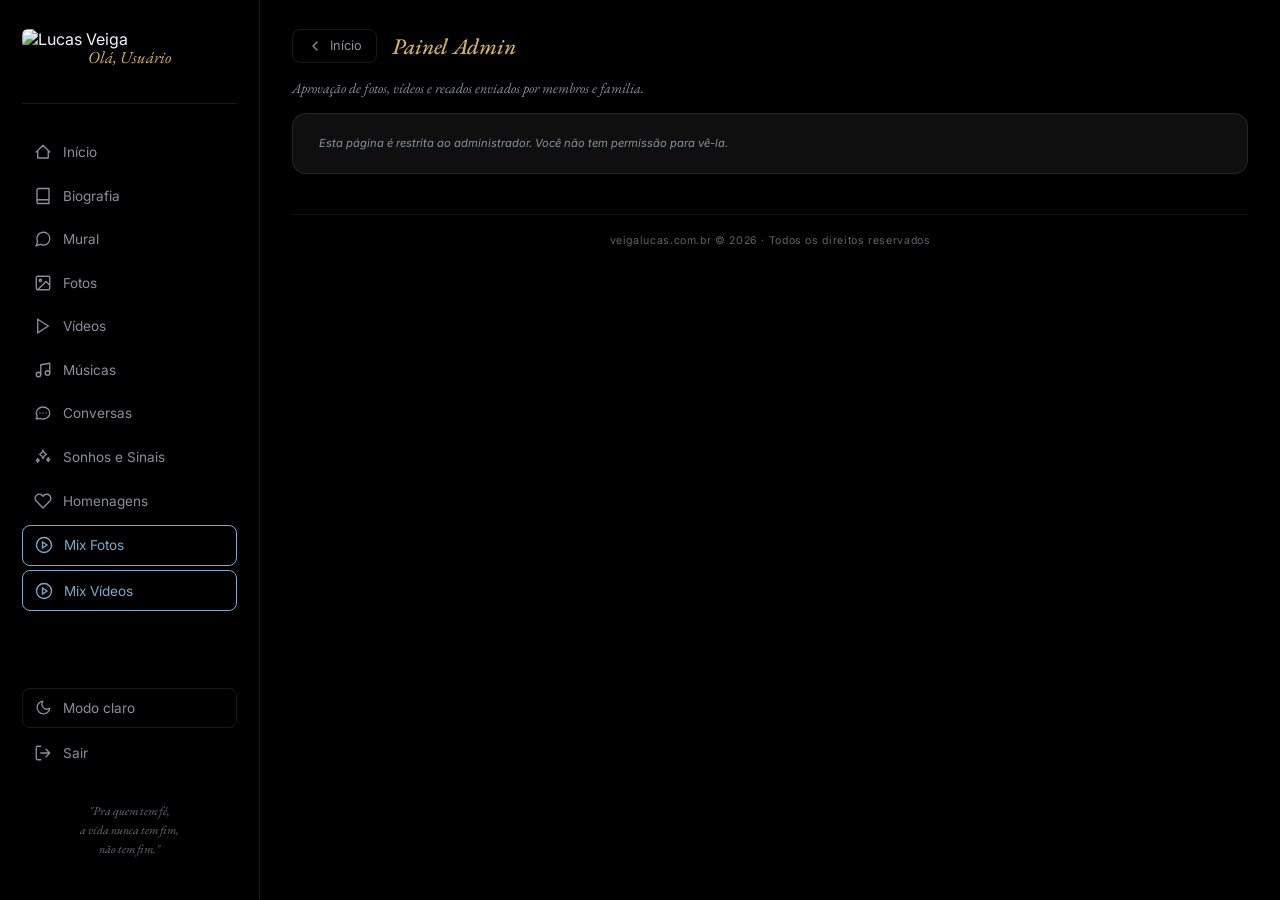
==== commit f4412d03: "primeira versão2" ====
--- a/admin.html
+++ b/admin.html
@@ -48,37 +48,37 @@
           <svg width="18" height="18" viewBox="0 0 24 24" fill="none" stroke="currentColor" stroke-width="1.8"><path d="M3 12l9-9 9 9M5 10v10h14V10" stroke-linecap="round" stroke-linejoin="round"/></svg>
           <span>Início</span>
         </a>
-        <a href="biografia.html" class="nav-item">
+<a href="biografia.html" class="nav-item">
           <svg width="18" height="18" viewBox="0 0 24 24" fill="none" stroke="currentColor" stroke-width="1.8"><path d="M4 19.5A2.5 2.5 0 0 1 6.5 17H20M4 19.5A2.5 2.5 0 0 0 6.5 22H20V2H6.5A2.5 2.5 0 0 0 4 4.5v15z" stroke-linecap="round" stroke-linejoin="round"/></svg>
           <span>Biografia</span>
         </a>
-        <a href="fotos.html" class="nav-item">
+<a href="mural.html" class="nav-item">
+          <svg width="18" height="18" viewBox="0 0 24 24" fill="none" stroke="currentColor" stroke-width="1.8"><path d="M21 11.5a8.38 8.38 0 0 1-.9 3.8 8.5 8.5 0 0 1-7.6 4.7 8.38 8.38 0 0 1-3.8-.9L3 21l1.9-5.7a8.38 8.38 0 0 1-.9-3.8 8.5 8.5 0 0 1 4.7-7.6 8.38 8.38 0 0 1 3.8-.9h.5a8.48 8.48 0 0 1 8 8v.5z"/></svg>
+          <span>Mural</span>
+        </a>
+<a href="fotos.html" class="nav-item">
           <svg width="18" height="18" viewBox="0 0 24 24" fill="none" stroke="currentColor" stroke-width="1.8"><rect x="3" y="3" width="18" height="18" rx="2"/><circle cx="8.5" cy="8.5" r="1.5"/><path d="M21 15l-5-5L5 21"/></svg>
           <span>Fotos</span>
         </a>
-        <a href="videos.html" class="nav-item">
+<a href="videos.html" class="nav-item">
           <svg width="18" height="18" viewBox="0 0 24 24" fill="none" stroke="currentColor" stroke-width="1.8"><polygon points="5 3 19 12 5 21 5 3"/></svg>
           <span>Vídeos</span>
         </a>
-        <a href="mural.html" class="nav-item">
-          <svg width="18" height="18" viewBox="0 0 24 24" fill="none" stroke="currentColor" stroke-width="1.8"><path d="M21 11.5a8.38 8.38 0 0 1-.9 3.8 8.5 8.5 0 0 1-7.6 4.7 8.38 8.38 0 0 1-3.8-.9L3 21l1.9-5.7a8.38 8.38 0 0 1-.9-3.8 8.5 8.5 0 0 1 4.7-7.6 8.38 8.38 0 0 1 3.8-.9h.5a8.48 8.48 0 0 1 8 8v.5z"/></svg>
-          <span>Mural</span>
-        </a>
-        <a href="conversas.html" class="nav-item">
+<a href="musicas.html" class="nav-item">
+          <svg width="18" height="18" viewBox="0 0 24 24" fill="none" stroke="currentColor" stroke-width="1.8"><path d="M9 18V5l12-2v13" stroke-linecap="round" stroke-linejoin="round"/><circle cx="6" cy="18" r="3"/><circle cx="18" cy="16" r="3"/></svg>
+          <span>Músicas</span>
+        </a>
+<a href="conversas.html" class="nav-item">
           <svg width="18" height="18" viewBox="0 0 24 24" fill="none" stroke="currentColor" stroke-width="1.8"><path d="M8 12h.01M12 12h.01M16 12h.01M21 12c0 4.418-4.03 8-9 8a9.86 9.86 0 0 1-4-.8L3 20l1.3-3.9A7.9 7.9 0 0 1 3 12c0-4.418 4.03-8 9-8s9 3.582 9 8z" stroke-linecap="round" stroke-linejoin="round"/></svg>
           <span>Conversas</span>
         </a>
-        <a href="sonhos.html" class="nav-item">
+<a href="sonhos.html" class="nav-item">
           <svg width="18" height="18" viewBox="0 0 24 24" fill="none" stroke="currentColor" stroke-width="1.8"><path d="M12 3c.5 2 2 4.5 4.5 5.5C14 9.5 12.5 12 12 14c-.5-2-2-4.5-4.5-5.5C10 7.5 11.5 5 12 3z" stroke-linecap="round" stroke-linejoin="round"/><path d="M19 13c.3 1 .9 2 2 2.5-1.1.5-1.7 1.5-2 2.5-.3-1-.9-2-2-2.5 1.1-.5 1.7-1.5 2-2.5z" stroke-linecap="round" stroke-linejoin="round"/><path d="M5 14c.3 1 .9 2 2 2.5C5.9 17 5.3 18 5 19c-.3-1-.9-2-2-2.5C4.1 16 4.7 15 5 14z" stroke-linecap="round" stroke-linejoin="round"/></svg>
           <span>Sonhos e Sinais</span>
         </a>
-        <a href="homenagens.html" class="nav-item">
+<a href="homenagens.html" class="nav-item">
           <svg width="18" height="18" viewBox="0 0 24 24" fill="none" stroke="currentColor" stroke-width="1.8"><path d="M20.84 4.61a5.5 5.5 0 0 0-7.78 0L12 5.67l-1.06-1.06a5.5 5.5 0 0 0-7.78 7.78l1.06 1.06L12 21.23l7.78-7.78 1.06-1.06a5.5 5.5 0 0 0 0-7.78z"/></svg>
           <span>Homenagens</span>
-        </a>
-        <a href="musicas.html" class="nav-item">
-          <svg width="18" height="18" viewBox="0 0 24 24" fill="none" stroke="currentColor" stroke-width="1.8"><path d="M9 18V5l12-2v13" stroke-linecap="round" stroke-linejoin="round"/><circle cx="6" cy="18" r="3"/><circle cx="18" cy="16" r="3"/></svg>
-          <span>Músicas</span>
         </a>
         <a href="admin.html" id="navAdminLink" class="nav-item active" style="display:none;">
           <svg width="18" height="18" viewBox="0 0 24 24" fill="none" stroke="currentColor" stroke-width="1.8"><path d="M9 12l2 2 4-4M21 12c0 4.97-4.03 9-9 9s-9-4.03-9-9 4.03-9 9-9 9 4.03 9 9z" stroke-linecap="round" stroke-linejoin="round"/></svg>
--- a/css/membro.css
+++ b/css/membro.css
@@ -2641,6 +2641,13 @@
   margin: 0 0 0.2rem 0;
 }
 
+.sugestao-musica-descricao{
+  font-size: 0.88rem;
+  font-style: italic;
+  opacity: 0.85;
+  margin: 0 0 0.3rem 0;
+}
+
 .sugestao-musica-meta{
   font-size: 0.8rem;
   opacity: 0.7;
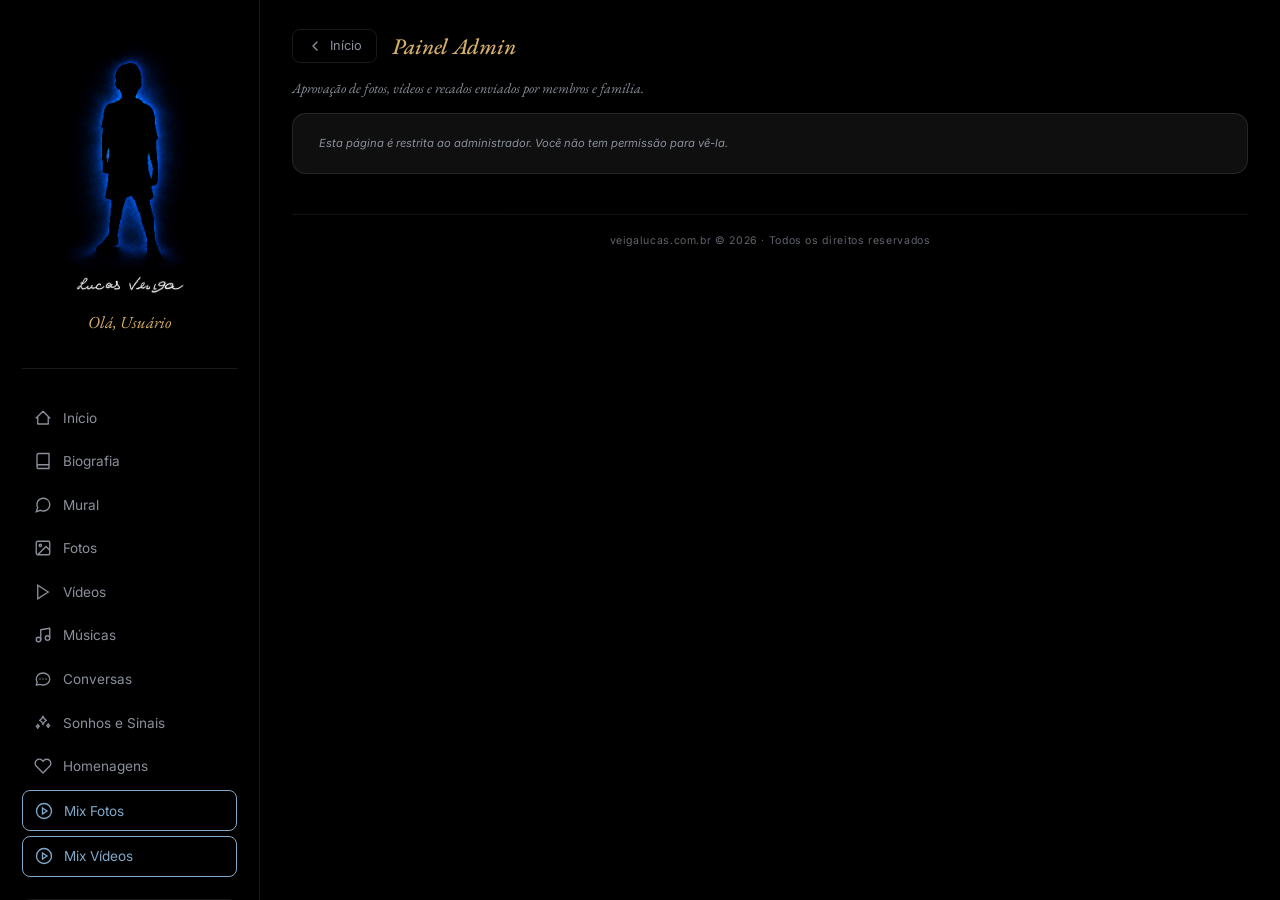
==== commit c8e4a955: "primeira versão2" ====
--- a/admin.html
+++ b/admin.html
@@ -8,7 +8,7 @@
 <link rel="preconnect" href="https://fonts.gstatic.com" crossorigin>
 <link href="https://fonts.googleapis.com/css2?family=EB+Garamond:ital,wght@0,400;0,500;1,400&family=Inter:wght@300;400;500;600&display=swap" rel="stylesheet">
 <link rel="stylesheet" href="css/membro.css">
-<link rel="icon" type="image/png" href="images/logosemsig01_fundo_preto.png">
+<link rel="icon" type="image/png" href="images/logo05_fundo_azulbrilhante.png">
 </head>
 <body>
 
@@ -34,7 +34,7 @@
       <div class="sidebar-top">
         <div class="sidebar-image-wrap">
           <img src="images/logo04_fundo_noite_azul.png" alt="Lucas Veiga" class="sidebar-logo logo-dark">
-          <img src="images/logo_coração02.png" alt="Lucas Veiga" class="sidebar-logo logo-light">
+          <img src="images/logo_coracao02.png" alt="Lucas Veiga" class="sidebar-logo logo-light">
         </div>
       </div>
 
